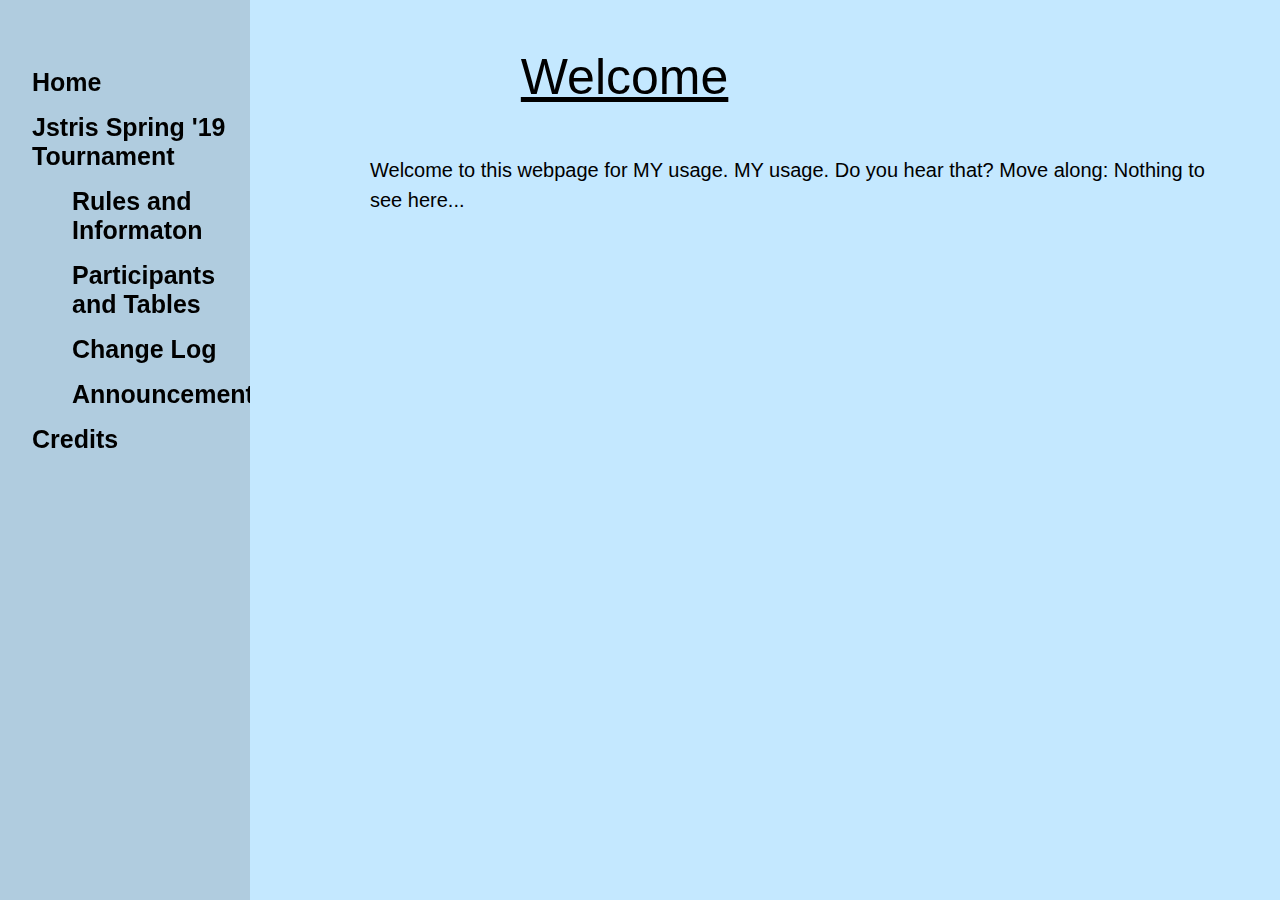
==== index.html @ a6498938 "Release brackets. Corrections" ====
<!DOCTYPE html>
<html lang="en">

<head>
    <meta http-equiv="Content-Type" content="text/html; charset=utf-8" />
    <title>Xetrov's page</title>
    <link rel="stylesheet" type="text/css" href="css/style.css">
    <link rel="stylesheet" type="text/css" href="css/content.css">
    <link rel="stylesheet" type="text/css" href="css/navbar.css">
    <script src="scripts/jquery.js"></script>
    <script src="scripts/xetrov.js"></script>
</head>

<body>
    <div id="sidenav" class="sidenav">
        <a href="#" id="navbar-home" class="en">Home</a>

        <a href="#" id="navbar-jstris19" class="en">Jstris Spring '19 Tournament</a>

        <div class="en">
            <a href="#" id="navbar-jstris19info">Rules and Informaton</a>
            <a href="#" id="navbar-jstris19tables">Participants and Tables</a>
            <a href="#" id="navbar-jstris19changelog">Change Log</a>
            <a href="#" id="navbar-jstris19announcements">Announcements</a>

        </div>

        <!--a href="tetris.html" class="nil">Tetris Clone</a-->
        <a href="#" id="navbar-credits" class="en">Credits</a>

    </div>
    <div id="main">
        <div id="content-area">
            <div id="content-home">
                <div class="content-title en">
                    <div>Welcome</div>
                </div>
                <p class="en">Welcome to this webpage for MY usage. MY usage. Do you hear that? Move along: Nothing to see here...
                </p>
            </div>
            <div id="content-jstris19" class="hide">
                <div class="content-title en">
                    <div>Xetrov's Jstris Tournament 2019</div>
                </div>

                <div>
                    <p class="en">
                        Hello There! If you are here, then I am assuming you want to sign up to the tournament. More Information can be found by
                        navigating the navbar to the side.</p>
                </div>
            </div>
            <div id="content-jstris19info" class="hide">
                <div class="content-title en">
                    <div>Xetrov's Jstris Tournament 2019 - The Rules and relevant Informations </div>
                </div>
                <div>
                    <div class="ssub-title en">
                        <div>Format</div>
                    </div>
                    <p class="en">There will be two stages in the tournament:</p>
                    <ol class="en">
                        <li>
                            <b>A group stage,</b> where participants are split into groups of 5*. The groups will be chosen
                            by me. I will put my best efforts to place a mix of players at different skill levels in each
                            group, and to split up players of the same skill level. Each group and it's players will be put
                            in a table. Participants in each group will play one match with each other EXACTLY once, where
                            the winner of each match is the first player to obtain 10 wins, where a win awards 3 points,
                            and a loss awards 1 point. When all players have played all of their matches, the top three*
                            players with the most points will qualify to play in the second stage.
                            </br>
                            <b>*</b>This is subject to change, depending on the number of entrants.
                        </li>
                        <li>
                            <b>A knockout stage,</b> where the qualifying players from Stage 1 will play. The layout will be
                            single elimination until there are eight players left remaining, where the tournament will become
                            double elimination. Matches will be first to 15 until the semi finals, where it and the finals
                            will be played as first to 20.</li>
                    </ol>
                </div>
                <div class="ssub-title en">
                    <div>Rules</div>
                </div>
                <ul class="en">
                    <li>
                        It goes without saying:
                        <b></b>All games must be played on the platform
                        <a href="https://www.jstris.jezevec10.com" target="_blank">Jstris</a>
                        </b>
                    </li>
                    <li>
                        To be eligible to sign up, you must have an
                        <a href="https://jstris.jezevec10.com/?play=5" target="_blank">Ultra</a> and
                        <a href="https://jstris.jezevec10.com/?play=1&mode=1">40L Sprint</a> on your Jstris account so that I can determine where to put players in the tournament
                        tables.
                        <li>
                            Scheduling of games will be solely done by participants. It will be expected of everyone to play all of their games before
                            the deadlines given.
                        </li>
                        <li>
                            Deadlines are to be placed on this website (so be sure to check this site), and announced on Discord. Any players failing
                            to play all of their matches before the deadline, unless they are evidently not at fault (i.e.
                            the opponent was absent), will be given an instant disqualification.
                        </li>
                        <li>
                            All players
                            <b>must</b> have a Jstris account. This will be requested for when you sign up for the tournament
                            via the Google Form.
                        </li>
                        <li>
                            To report scores from matches, please contact me though a method mentioned in this article.
                        </li>
                        <li>
                            To contact me, please use Discord: "xetrov#0272".
                        </li>
                        <li>
                            All participants are suggested to join this discord server:
                            <a href="https://discord.gg/Sfkmf9P">https://discord.gg/Sfkmf9P</a>
                        </li>
                </ul>
            </div>
            <div id="content-jstris19tables" class="hide">
                <div class="content-title en">
                    <div>Xetrov's Jstris Tournament 2019 - Partcipants and Progress </div>
                </div>
                <div>
                    <div class="ssub-title"> 1</div>
                </div>
                <br />
                <table>
                    <tr>
                        <th></th>
                        <th>ChokladTomte</th>
                        <th>Dagero</th>
                        <th>DoubleRandom</th>
                        <th>ducklife4player</th>
                        <th>Essigschurke</th>
                        <th>Zack101155</th>
                        <th>
                            <p class="en">Points</p>
                        </th>
                    </tr>
                    <tr>
                        <td>ChokladTomte</td>
                        <td>X</td>
                        <td></td>
                        <td></td>
                        <td></td>
                        <td></td>
                        <td></td>
                        <td>0</td>
                    </tr>
                    <tr>
                        <td>Dagero</td>
                        <td></td>
                        <td>X</td>
                        <td></td>
                        <td></td>
                        <td></td>
                        <td></td>
                        <td>0</td>
                    </tr>
                    <tr>
                        <td>DoubleRandom</td>
                        <td></td>
                        <td></td>
                        <td>X</td>
                        <td></td>
                        <td></td>
                        <td></td>
                        <td>0</td>
                    </tr>
                    <tr>
                        <td>ducklife4player</td>
                        <td></td>
                        <td></td>
                        <td></td>
                        <td>X</td>
                        <td></td>
                        <td></td>
                        <td>0</td>
                    </tr>
                    <tr>
                        <td>Essigschurke</td>
                        <td></td>
                        <td></td>
                        <td></td>
                        <td></td>
                        <td>X</td>
                        <td></td>
                        <td>0</td>
                    </tr>
                    <tr>
                        <td>Zack101155</td>
                        <td></td>
                        <td></td>
                        <td></td>
                        <td></td>
                        <td></td>
                        <td>X</td>
                        <td>0</td>

                    </tr>
                </table>
                <br />
                <div>
                    <div class="ssub-title"> 2</div>
                </div>
                <br />
                <table>
                    <tr>
                        <th></th>
                        <th>cheep</th>
                        <th>Rutabaga</th>
                        <th>Rywee</th>
                        <th>Salubris</th>
                        <th>xetrov</th>
                        <th>
                            <p class="en">Points</p>
                        </th>
                    </tr>
                    <tr>
                        <td>cheep</td>
                        <td>X</td>
                        <td></td>
                        <td></td>
                        <td></td>
                        <td></td>
                        <td>0</td>
                    </tr>
                    <tr>
                        <td>Rutabaga</td>
                        <td></td>
                        <td>X</td>
                        <td></td>
                        <td></td>
                        <td></td>
                        <td>0</td>
                    </tr>
                    <tr>
                        <td>Rywee</td>
                        <td></td>
                        <td></td>
                        <td>X</td>
                        <td></td>
                        <td></td>
                        <td>0</td>
                    </tr>
                    <tr>
                        <td>Salubris</td>
                        <td></td>
                        <td></td>
                        <td></td>
                        <td>X</td>
                        <td></td>
                        <td>0</td>
                    </tr>
                    <tr>
                        <td>Xetrov</td>
                        <td></td>
                        <td></td>
                        <td></td>
                        <td></td>
                        <td>X</td>
                        <td>0</td>

                    </tr>
                </table>
                <br />
                <div>
                    <div class="ssub-title"> 3</div>
                </div>
                <br />
                <table>
                    <tr>
                        <th></th>
                        <th>Dalicious</th>
                        <th>LennyKappa</th>
                        <th>magmajp</th>
                        <th>noelnadal</th>
                        <th>Zenasis</th>
                        <th>
                            <p class="en">Points</p>
                        </th>
                    </tr>
                    <tr>
                        <td>Dalicious</td>
                        <td>X</td>
                        <td></td>
                        <td></td>
                        <td></td>
                        <td></td>
                        <td>0</td>
                    </tr>
                    <tr>
                        <td>LennyKappa</td>
                        <td></td>
                        <td>X</td>
                        <td></td>
                        <td></td>
                        <td></td>
                        <td>0</td>
                    </tr>
                    <tr>
                        <td>magmajp</td>
                        <td></td>
                        <td></td>
                        <td>X</td>
                        <td></td>
                        <td></td>
                        <td>0</td>
                    </tr>
                    <tr>
                        <td>noelnadal</td>
                        <td></td>
                        <td></td>
                        <td></td>
                        <td>X</td>
                        <td></td>
                        <td>0</td>
                    </tr>
                    <tr>
                        <td>Zenasis</td>
                        <td></td>
                        <td></td>
                        <td></td>
                        <td></td>
                        <td>X</td>
                        <td>0</td>

                    </tr>
                </table>
                <br />
                <div>
                    <div class="ssub-title">4</div>
                </div>
                <br />
                <table>
                    <tr>
                        <th></th>
                        <th>CosmicWolf</th>
                        <th>MIKAMI</th>
                        <th>Rivilclia</th>
                        <th>Svenne</th>
                        <th>TinkThank</th>
                        <th>
                            <p class="en">Points</p>
                        </th>
                    </tr>
                    <tr>
                        <td>CosmicWolf</td>
                        <td>X</td>
                        <td></td>
                        <td></td>
                        <td></td>
                        <td></td>
                        <td>0</td>
                    </tr>
                    <tr>
                        <td>MIKAMI</td>
                        <td></td>
                        <td>X</td>
                        <td></td>
                        <td></td>
                        <td></td>
                        <td>0</td>
                    </tr>
                    <tr>
                        <td>Rivilclia</td>
                        <td></td>
                        <td></td>
                        <td>X</td>
                        <td></td>
                        <td></td>
                        <td>0</td>
                    </tr>
                    <tr>
                        <td>Svenne</td>
                        <td></td>
                        <td></td>
                        <td></td>
                        <td>X</td>
                        <td></td>
                        <td>0</td>
                    </tr>
                    <tr>
                        <td>TinkThank</td>
                        <td></td>
                        <td></td>
                        <td></td>
                        <td></td>
                        <td>X</td>
                        <td>0</td>

                    </tr>
                </table>
                </br>
                <div>
                    <div class="ssub-title"> 5</div>
                </div>
                <br />
                <table>
                    <tr>
                        <th></th>
                        <th>Eddie</th>
                        <th>FlamingShuriken</th>
                        <th>kimarle</th>
                        <th>ModestTomato</th>
                        <th>Tetrian22</th>
                        <th>
                            <p class="en">Points</p>
                        </th>
                    </tr>
                    <tr>
                        <td>Eddie</td>
                        <td>X</td>
                        <td></td>
                        <td></td>
                        <td></td>
                        <td></td>
                        <td>0</td>
                    </tr>
                    <tr>
                        <td>FlamingShuriken</td>
                        <td></td>
                        <td>X</td>
                        <td></td>
                        <td></td>
                        <td></td>
                        <td>0</td>
                    </tr>
                    <tr>
                        <td>kimarle</td>
                        <td></td>
                        <td></td>
                        <td>X</td>
                        <td></td>
                        <td></td>
                        <td>0</td>
                    </tr>
                    <tr>
                        <td>ModestTomato</td>
                        <td></td>
                        <td></td>
                        <td></td>
                        <td>X</td>
                        <td></td>
                        <td>0</td>
                    </tr>
                    <tr>
                        <td>Tetrian22</td>
                        <td></td>
                        <td></td>
                        <td></td>
                        <td></td>
                        <td>X</td>
                        <td>0</td>

                    </tr>
                </table>
                </br>
            </div>
            <div id="content-jstris19changelog" class="hide">
                <div class="content-title en">
                    <div>Change Log</div>
                </div>
                <ul class="en">
                    <li>
                        <b>08/04/2019:</b> Removed translations, and officially launched tables. Minor corrections in text.
                    </li>
                </ul>
            </div>
            <div id="content-jstris19announcements" class="hide">
                <div class="content-title en">
                    <div>Announcements</div>
                </div>
                <ul class="en">
                    <li>
                        <b>08/04/2019:</b> Tournament Tables are officially open!
                        <b>You have until
                            <i>Tuesday 7 May 2019 5:00 UTC</i> to play all of your matches!</b>
                    </li>
                </ul>
            </div>
            <div id="content-credits" class="hide">
                <div class="content-title en">
                    <div>Thanks to:</div>
                </div>
                <p class="en">
                    Thanks to Pokedialga for helping me translate into Chinese, and kimarle for helping me translate into Korean</p>
            </div>
        </div>
    </div>
</body>
---- css/style.css ----
body {
    margin: 0;
    background: #c4e8ff;
}

#main {
    height: 100%;
    width: calc(85% - 250px);
    margin-left: 350px;
}
/* misc */
.hide {
    display: none !important;
}
---- css/content.css ----
/*WELCOME*/
.content-title , .sub-title , .ssub-title {
    display: flex;
    justify-content: center;
    text-decoration: underline;
}

.content-title div {
    font-size: 50px;
    padding: 20px 0;
}

.sub-title div{
    font-size: 30px;
    padding: 15px 0;
}

.ssub-title div{
    font-size: 30px;
    padding: 15px 0;
}

#content-area {
    width: 100%;
    font-family: "Verdana", Helvetica, sans-serif;
    display: inline-block;
    font-size: 20px;
    line-height: 1.5;
    margin: auto;
}

#content-area div div{
    width: 80%;
    margin: 0% 10% 0% 10%;
}

#content-jstris19tables table, th, td{
    border: 1px solid black;  
    text-align: center;
    text-emphasis: bold;
}
---- css/navbar.css ----
/* The side navigation menu */
.sidenav {
    height: 100%; /* 100% Full-height */
    width: 250px;
    position: fixed; /* Stay in place */
    z-index: 1; /* Stay on top */
    top: 0; /* Stay at the top */
    left: 0;
    background-color: rgba(102, 95, 95, 0.2);
    overflow-x: hidden; /* Disable horizontal scroll */
    padding-top: 60px; /* Place content 60px from the top */
    transition: 0.55s; /* 0.5 second transition effect to slide in the sidenav */
    font-family: 'Arial', sans-serif;
    justify-content: center;
}
  
  /* The navigation menu links */
.sidenav a {
    padding: 8px 8px 8px 32px;
    text-decoration: none;
    font-weight: bold;
    font-size: 25px;
    color: black;
    display: block;
    transition: 0.3s;
}
  
  /* When you mouse over the navigation links, change their color */
.sidenav a:hover {
    color: #f1f1f1;
}
  
  /* Position and style the close button (top right corner) */
.sidenav .closebtn {
    position: absolute;
    top: 0;
    right: 25px;
    font-size: 36px;
    margin-left: 50px;
}

.sidenav div a{
    margin-left: 40px;
}
  
/* Dropdown Button */
.drop {
  background-color: #3498DB;
  color: white;
  padding: 12px;
  font-size: 13px;
  border: none;
  cursor: pointer;
  justify-content: center;
}

/* Dropdown button on hover & focus */
.drop:hover, .drop:focus {
  background-color: #2980B9;
}

/* The container <div> - needed to position the dropdown content */
.dropdown {
  position: relative;
  display: inline-block;
  z-index: 2;
  position: fixed;
}

/* Dropdown Content (Hidden by Default) */
.dropdown-content {
  position: absolute;
  background-color: #f1f1f1;
  min-width: 80px;
  box-shadow: 0px 8px 16px 0px rgba(0,0,0,0.2);
  z-index: 2;
}

/* Links inside the dropdown */
.dropdown-content a {
  font-size: 12px;
  color: black;
  text-decoration: none;
  display: block;
  width: 100%;
  cursor: hover;
}

/* Change color of dropdown links on hover */
.dropdown-content a:hover {background-color: #ddd}

  /* Style page content - use this if you want to push the page content to the right when you open the side navigation */
#main {
    transition: margin-left .5s;
    padding: 20px;
}
  
#hamburger :hover{
    cursor: pointer;
}

#hamburger{
    margin-left: 4%;
    transition: 0.4s;
}
.hamburger div {
    width: 35px;
    height: 5px;
    background-color: #333;
    margin: 6px 6px;
    transition: 0.4s;
}

  /* On smaller screens, where height is less than 450px, change the style of the sidenav (less padding and a smaller font size) */
  @media screen and (max-height: 450px) {
    .sidenav {padding-top: 15px;}
    .sidenav a {font-size: 18px;}
  }
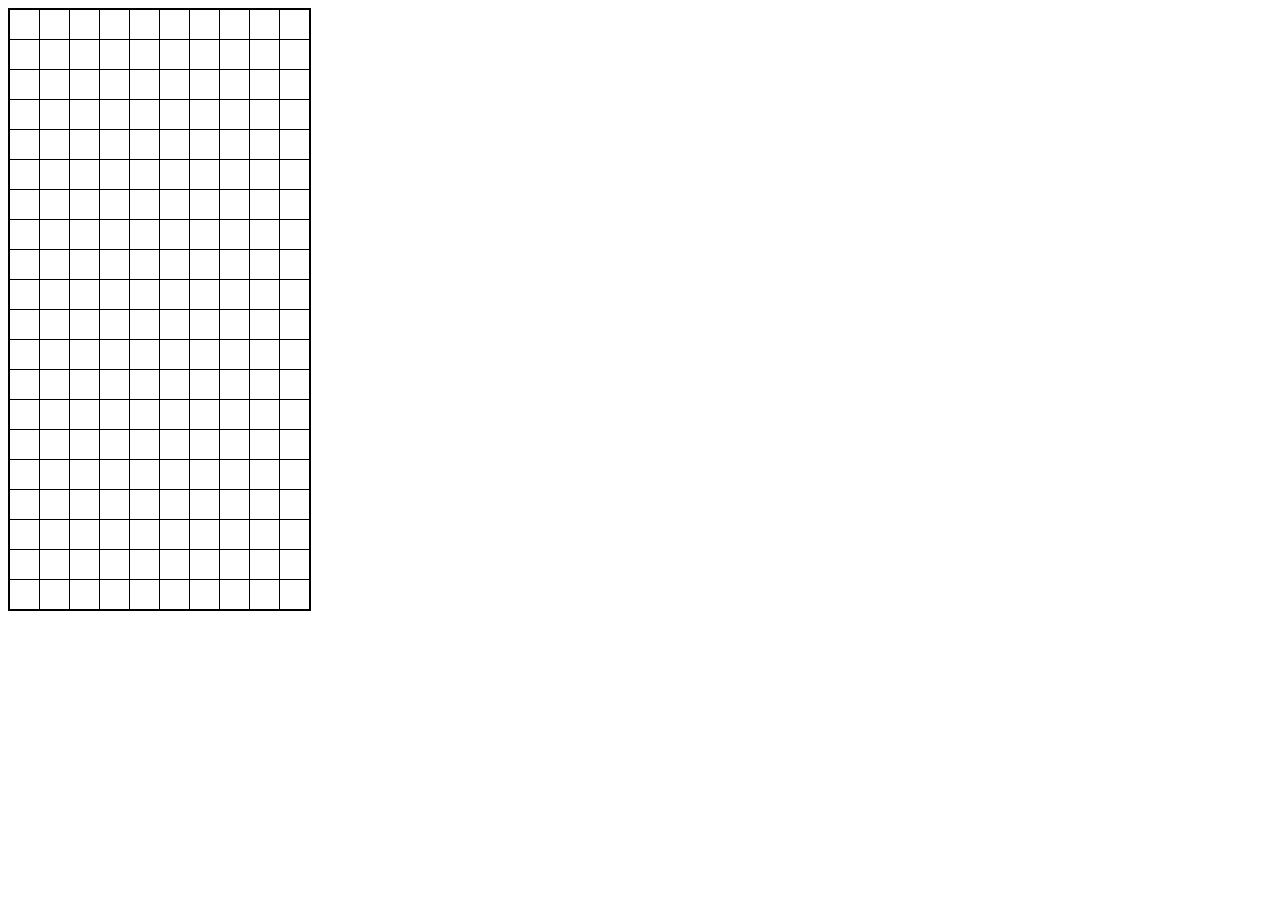
==== commit ea829bf9: "Tetris革命" ====
--- a/index.html
+++ b/index.html
@@ -1,493 +1,15 @@
 <!DOCTYPE html>
-<html lang="en">
 
 <head>
-    <meta http-equiv="Content-Type" content="text/html; charset=utf-8" />
-    <title>Xetrov's page</title>
-    <link rel="stylesheet" type="text/css" href="css/style.css">
-    <link rel="stylesheet" type="text/css" href="css/content.css">
-    <link rel="stylesheet" type="text/css" href="css/navbar.css">
-    <script src="scripts/jquery.js"></script>
-    <script src="scripts/xetrov.js"></script>
+	<style>
+		canvas {
+			border: 1px solid black
+		}
+	</style>
 </head>
 
 <body>
-    <div id="sidenav" class="sidenav">
-        <a href="#" id="navbar-home" class="en">Home</a>
-
-        <a href="#" id="navbar-jstris19" class="en">Jstris Spring '19 Tournament</a>
-
-        <div class="en">
-            <a href="#" id="navbar-jstris19info">Rules and Informaton</a>
-            <a href="#" id="navbar-jstris19tables">Participants and Tables</a>
-            <a href="#" id="navbar-jstris19changelog">Change Log</a>
-            <a href="#" id="navbar-jstris19announcements">Announcements</a>
-
-        </div>
-
-        <!--a href="tetris.html" class="nil">Tetris Clone</a-->
-        <a href="#" id="navbar-credits" class="en">Credits</a>
-
-    </div>
-    <div id="main">
-        <div id="content-area">
-            <div id="content-home">
-                <div class="content-title en">
-                    <div>Welcome</div>
-                </div>
-                <p class="en">Welcome to this webpage for MY usage. MY usage. Do you hear that? Move along: Nothing to see here...
-                </p>
-            </div>
-            <div id="content-jstris19" class="hide">
-                <div class="content-title en">
-                    <div>Xetrov's Jstris Tournament 2019</div>
-                </div>
-
-                <div>
-                    <p class="en">
-                        Hello There! If you are here, then I am assuming you want to sign up to the tournament. More Information can be found by
-                        navigating the navbar to the side.</p>
-                </div>
-            </div>
-            <div id="content-jstris19info" class="hide">
-                <div class="content-title en">
-                    <div>Xetrov's Jstris Tournament 2019 - The Rules and relevant Informations </div>
-                </div>
-                <div>
-                    <div class="ssub-title en">
-                        <div>Format</div>
-                    </div>
-                    <p class="en">There will be two stages in the tournament:</p>
-                    <ol class="en">
-                        <li>
-                            <b>A group stage,</b> where participants are split into groups of 5*. The groups will be chosen
-                            by me. I will put my best efforts to place a mix of players at different skill levels in each
-                            group, and to split up players of the same skill level. Each group and it's players will be put
-                            in a table. Participants in each group will play one match with each other EXACTLY once, where
-                            the winner of each match is the first player to obtain 10 wins, where a win awards 3 points,
-                            and a loss awards 1 point. When all players have played all of their matches, the top three*
-                            players with the most points will qualify to play in the second stage.
-                            </br>
-                            <b>*</b>This is subject to change, depending on the number of entrants.
-                        </li>
-                        <li>
-                            <b>A knockout stage,</b> where the qualifying players from Stage 1 will play. The layout will be
-                            single elimination until there are eight players left remaining, where the tournament will become
-                            double elimination. Matches will be first to 15 until the semi finals, where it and the finals
-                            will be played as first to 20.</li>
-                    </ol>
-                </div>
-                <div class="ssub-title en">
-                    <div>Rules</div>
-                </div>
-                <ul class="en">
-                    <li>
-                        It goes without saying:
-                        <b></b>All games must be played on the platform
-                        <a href="https://www.jstris.jezevec10.com" target="_blank">Jstris</a>
-                        </b>
-                    </li>
-                    <li>
-                        To be eligible to sign up, you must have an
-                        <a href="https://jstris.jezevec10.com/?play=5" target="_blank">Ultra</a> and
-                        <a href="https://jstris.jezevec10.com/?play=1&mode=1">40L Sprint</a> on your Jstris account so that I can determine where to put players in the tournament
-                        tables.
-                        <li>
-                            Scheduling of games will be solely done by participants. It will be expected of everyone to play all of their games before
-                            the deadlines given.
-                        </li>
-                        <li>
-                            Deadlines are to be placed on this website (so be sure to check this site), and announced on Discord. Any players failing
-                            to play all of their matches before the deadline, unless they are evidently not at fault (i.e.
-                            the opponent was absent), will be given an instant disqualification.
-                        </li>
-                        <li>
-                            All players
-                            <b>must</b> have a Jstris account. This will be requested for when you sign up for the tournament
-                            via the Google Form.
-                        </li>
-                        <li>
-                            To report scores from matches, please contact me though a method mentioned in this article.
-                        </li>
-                        <li>
-                            To contact me, please use Discord: "xetrov#0272".
-                        </li>
-                        <li>
-                            All participants are suggested to join this discord server:
-                            <a href="https://discord.gg/Sfkmf9P">https://discord.gg/Sfkmf9P</a>
-                        </li>
-                </ul>
-            </div>
-            <div id="content-jstris19tables" class="hide">
-                <div class="content-title en">
-                    <div>Xetrov's Jstris Tournament 2019 - Partcipants and Progress </div>
-                </div>
-                <div>
-                    <div class="ssub-title"> 1</div>
-                </div>
-                <br />
-                <table>
-                    <tr>
-                        <th></th>
-                        <th>ChokladTomte</th>
-                        <th>Dagero</th>
-                        <th>DoubleRandom</th>
-                        <th>ducklife4player</th>
-                        <th>Essigschurke</th>
-                        <th>Zack101155</th>
-                        <th>
-                            <p class="en">Points</p>
-                        </th>
-                    </tr>
-                    <tr>
-                        <td>ChokladTomte</td>
-                        <td>X</td>
-                        <td></td>
-                        <td></td>
-                        <td></td>
-                        <td></td>
-                        <td></td>
-                        <td>0</td>
-                    </tr>
-                    <tr>
-                        <td>Dagero</td>
-                        <td></td>
-                        <td>X</td>
-                        <td></td>
-                        <td></td>
-                        <td></td>
-                        <td></td>
-                        <td>0</td>
-                    </tr>
-                    <tr>
-                        <td>DoubleRandom</td>
-                        <td></td>
-                        <td></td>
-                        <td>X</td>
-                        <td></td>
-                        <td></td>
-                        <td></td>
-                        <td>0</td>
-                    </tr>
-                    <tr>
-                        <td>ducklife4player</td>
-                        <td></td>
-                        <td></td>
-                        <td></td>
-                        <td>X</td>
-                        <td></td>
-                        <td></td>
-                        <td>0</td>
-                    </tr>
-                    <tr>
-                        <td>Essigschurke</td>
-                        <td></td>
-                        <td></td>
-                        <td></td>
-                        <td></td>
-                        <td>X</td>
-                        <td></td>
-                        <td>0</td>
-                    </tr>
-                    <tr>
-                        <td>Zack101155</td>
-                        <td></td>
-                        <td></td>
-                        <td></td>
-                        <td></td>
-                        <td></td>
-                        <td>X</td>
-                        <td>0</td>
-
-                    </tr>
-                </table>
-                <br />
-                <div>
-                    <div class="ssub-title"> 2</div>
-                </div>
-                <br />
-                <table>
-                    <tr>
-                        <th></th>
-                        <th>cheep</th>
-                        <th>Rutabaga</th>
-                        <th>Rywee</th>
-                        <th>Salubris</th>
-                        <th>xetrov</th>
-                        <th>
-                            <p class="en">Points</p>
-                        </th>
-                    </tr>
-                    <tr>
-                        <td>cheep</td>
-                        <td>X</td>
-                        <td></td>
-                        <td></td>
-                        <td></td>
-                        <td></td>
-                        <td>0</td>
-                    </tr>
-                    <tr>
-                        <td>Rutabaga</td>
-                        <td></td>
-                        <td>X</td>
-                        <td></td>
-                        <td></td>
-                        <td></td>
-                        <td>0</td>
-                    </tr>
-                    <tr>
-                        <td>Rywee</td>
-                        <td></td>
-                        <td></td>
-                        <td>X</td>
-                        <td></td>
-                        <td></td>
-                        <td>0</td>
-                    </tr>
-                    <tr>
-                        <td>Salubris</td>
-                        <td></td>
-                        <td></td>
-                        <td></td>
-                        <td>X</td>
-                        <td></td>
-                        <td>0</td>
-                    </tr>
-                    <tr>
-                        <td>Xetrov</td>
-                        <td></td>
-                        <td></td>
-                        <td></td>
-                        <td></td>
-                        <td>X</td>
-                        <td>0</td>
-
-                    </tr>
-                </table>
-                <br />
-                <div>
-                    <div class="ssub-title"> 3</div>
-                </div>
-                <br />
-                <table>
-                    <tr>
-                        <th></th>
-                        <th>Dalicious</th>
-                        <th>LennyKappa</th>
-                        <th>magmajp</th>
-                        <th>noelnadal</th>
-                        <th>Zenasis</th>
-                        <th>
-                            <p class="en">Points</p>
-                        </th>
-                    </tr>
-                    <tr>
-                        <td>Dalicious</td>
-                        <td>X</td>
-                        <td></td>
-                        <td></td>
-                        <td></td>
-                        <td></td>
-                        <td>0</td>
-                    </tr>
-                    <tr>
-                        <td>LennyKappa</td>
-                        <td></td>
-                        <td>X</td>
-                        <td></td>
-                        <td></td>
-                        <td></td>
-                        <td>0</td>
-                    </tr>
-                    <tr>
-                        <td>magmajp</td>
-                        <td></td>
-                        <td></td>
-                        <td>X</td>
-                        <td></td>
-                        <td></td>
-                        <td>0</td>
-                    </tr>
-                    <tr>
-                        <td>noelnadal</td>
-                        <td></td>
-                        <td></td>
-                        <td></td>
-                        <td>X</td>
-                        <td></td>
-                        <td>0</td>
-                    </tr>
-                    <tr>
-                        <td>Zenasis</td>
-                        <td></td>
-                        <td></td>
-                        <td></td>
-                        <td></td>
-                        <td>X</td>
-                        <td>0</td>
-
-                    </tr>
-                </table>
-                <br />
-                <div>
-                    <div class="ssub-title">4</div>
-                </div>
-                <br />
-                <table>
-                    <tr>
-                        <th></th>
-                        <th>CosmicWolf</th>
-                        <th>MIKAMI</th>
-                        <th>Rivilclia</th>
-                        <th>Svenne</th>
-                        <th>TinkThank</th>
-                        <th>
-                            <p class="en">Points</p>
-                        </th>
-                    </tr>
-                    <tr>
-                        <td>CosmicWolf</td>
-                        <td>X</td>
-                        <td></td>
-                        <td></td>
-                        <td></td>
-                        <td></td>
-                        <td>0</td>
-                    </tr>
-                    <tr>
-                        <td>MIKAMI</td>
-                        <td></td>
-                        <td>X</td>
-                        <td></td>
-                        <td></td>
-                        <td></td>
-                        <td>0</td>
-                    </tr>
-                    <tr>
-                        <td>Rivilclia</td>
-                        <td></td>
-                        <td></td>
-                        <td>X</td>
-                        <td></td>
-                        <td></td>
-                        <td>0</td>
-                    </tr>
-                    <tr>
-                        <td>Svenne</td>
-                        <td></td>
-                        <td></td>
-                        <td></td>
-                        <td>X</td>
-                        <td></td>
-                        <td>0</td>
-                    </tr>
-                    <tr>
-                        <td>TinkThank</td>
-                        <td></td>
-                        <td></td>
-                        <td></td>
-                        <td></td>
-                        <td>X</td>
-                        <td>0</td>
-
-                    </tr>
-                </table>
-                </br>
-                <div>
-                    <div class="ssub-title"> 5</div>
-                </div>
-                <br />
-                <table>
-                    <tr>
-                        <th></th>
-                        <th>Eddie</th>
-                        <th>FlamingShuriken</th>
-                        <th>kimarle</th>
-                        <th>ModestTomato</th>
-                        <th>Tetrian22</th>
-                        <th>
-                            <p class="en">Points</p>
-                        </th>
-                    </tr>
-                    <tr>
-                        <td>Eddie</td>
-                        <td>X</td>
-                        <td></td>
-                        <td></td>
-                        <td></td>
-                        <td></td>
-                        <td>0</td>
-                    </tr>
-                    <tr>
-                        <td>FlamingShuriken</td>
-                        <td></td>
-                        <td>X</td>
-                        <td></td>
-                        <td></td>
-                        <td></td>
-                        <td>0</td>
-                    </tr>
-                    <tr>
-                        <td>kimarle</td>
-                        <td></td>
-                        <td></td>
-                        <td>X</td>
-                        <td></td>
-                        <td></td>
-                        <td>0</td>
-                    </tr>
-                    <tr>
-                        <td>ModestTomato</td>
-                        <td></td>
-                        <td></td>
-                        <td></td>
-                        <td>X</td>
-                        <td></td>
-                        <td>0</td>
-                    </tr>
-                    <tr>
-                        <td>Tetrian22</td>
-                        <td></td>
-                        <td></td>
-                        <td></td>
-                        <td></td>
-                        <td>X</td>
-                        <td>0</td>
-
-                    </tr>
-                </table>
-                </br>
-            </div>
-            <div id="content-jstris19changelog" class="hide">
-                <div class="content-title en">
-                    <div>Change Log</div>
-                </div>
-                <ul class="en">
-                    <li>
-                        <b>08/04/2019:</b> Removed translations, and officially launched tables. Minor corrections in text.
-                    </li>
-                </ul>
-            </div>
-            <div id="content-jstris19announcements" class="hide">
-                <div class="content-title en">
-                    <div>Announcements</div>
-                </div>
-                <ul class="en">
-                    <li>
-                        <b>08/04/2019:</b> Tournament Tables are officially open!
-                        <b>You have until
-                            <i>Tuesday 7 May 2019 5:00 UTC</i> to play all of your matches!</b>
-                    </li>
-                </ul>
-            </div>
-            <div id="content-credits" class="hide">
-                <div class="content-title en">
-                    <div>Thanks to:</div>
-                </div>
-                <p class="en">
-                    Thanks to Pokedialga for helping me translate into Chinese, and kimarle for helping me translate into Korean</p>
-            </div>
-        </div>
-    </div>
+	<canvas id="tetris"></canvas>
+	<script src="modules/hardcode.js"></script>
+	<script src="modules/xetris.js"></script>
 </body>